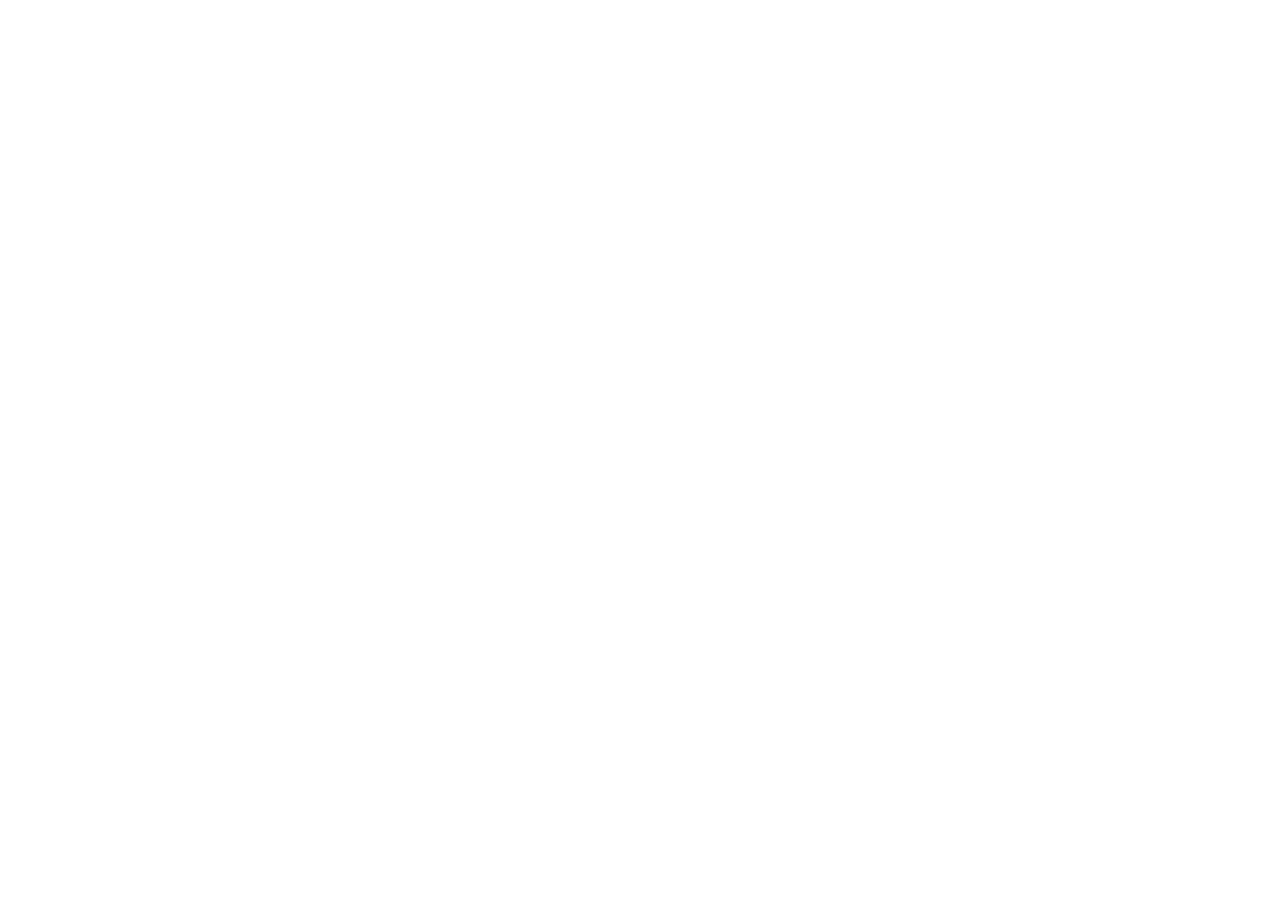
==== index.html @ 21abae2a "vu" ====
<!DOCTYPE html>
<html lang="en">
<head>
    <meta charset="UTF-8">
    <meta name="viewport" content="width=device-width, initial-scale=1.0">
    <link href="pub/style.css" rel="stylesheet">
    <title>Document</title>
</head>
<body>
    <script src = "pub/main.js"></script>
</body>
</html>
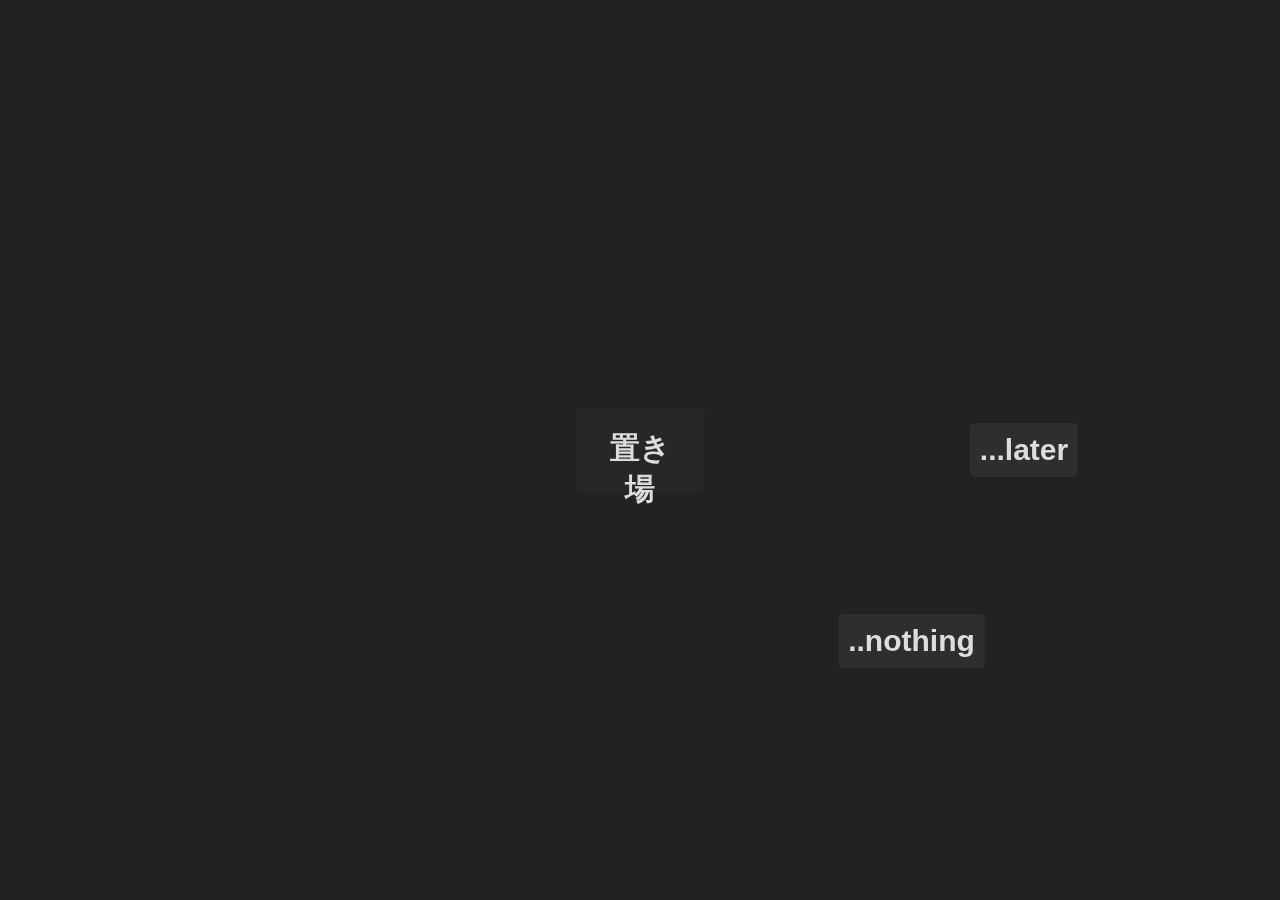
==== commit eadf1051: "mmm" ====
--- a/index.html
+++ b/index.html
@@ -4,9 +4,22 @@
     <meta charset="UTF-8">
     <meta name="viewport" content="width=device-width, initial-scale=1.0">
     <link href="pub/style.css" rel="stylesheet">
-    <title>Document</title>
+    <title>モノ置き場</title>
 </head>
 <body>
+
+    <div id = "changer" class = "ctr hdr">
+
+        <div id = "changer_text" class = "ctt">
+            置き場
+        </div>
+
+    </div>
+
+    <div class = "ctr" id = "main_contents"></div>
+    <div class = "ctr" id = "priv_contents"></div>
+
     <script src = "pub/main.js"></script>
+
 </body>
 </html>--- a/pub/style.css
+++ b/pub/style.css
@@ -0,0 +1,47 @@
+body {
+    font-family: sans-serif;
+    font-weight: 700;
+    color: #ddd;
+    background-color: #222;
+}
+
+.ctr {
+    position: fixed;
+    left: 50%;
+    top: 50%;
+}
+
+.hdr {
+    transform: translate(-50%, -50%);
+    font-size: 30px;
+    border-radius: 5px;
+    background-color: #272727;
+    padding: 20px;
+    cursor: pointer;
+    transition: 0.2s;
+}
+
+.ctt {
+    text-align: center;
+    width: 90px;
+    height: 45px;
+    transform: rotate(1440deg);
+    transition: 1s;
+}
+
+.hdr:hover {
+    filter: brightness(110%);
+}
+
+.floaty {
+    position: fixed;
+    top: 0;
+    left: 0;
+    transform: translate(-50%, -50%);
+    font-size: 30px;
+    white-space: nowrap;
+    border-radius: 5px;
+    background-color: rgba(77, 77, 77, 0.3);
+    padding: 10px;
+    transition: 2s ease-in-out;
+}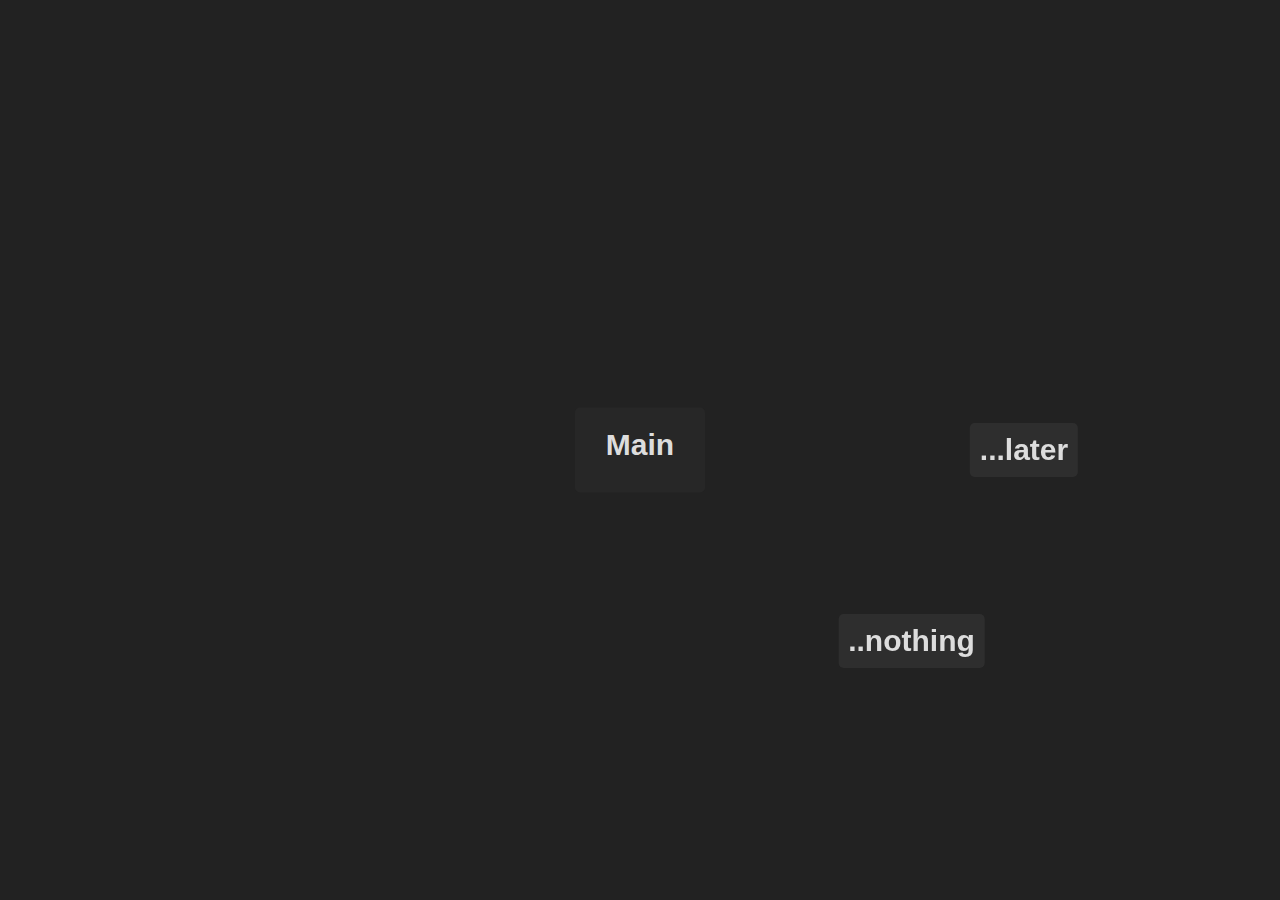
==== commit 0f4ad21b: "nen" ====
--- a/index.html
+++ b/index.html
@@ -4,14 +4,13 @@
     <meta charset="UTF-8">
     <meta name="viewport" content="width=device-width, initial-scale=1.0">
     <link href="pub/style.css" rel="stylesheet">
-    <title>モノ置き場</title>
+    <title>Hei</title>
 </head>
 <body>
 
     <div id = "changer" class = "ctr hdr">
 
         <div id = "changer_text" class = "ctt">
-            置き場
         </div>
 
     </div>
--- a/pub/style.css
+++ b/pub/style.css
@@ -44,4 +44,9 @@
     background-color: rgba(77, 77, 77, 0.3);
     padding: 10px;
     transition: 2s ease-in-out;
+    cursor: pointer;
+}
+
+.floaty:hover {
+    background-color: #999;
 }